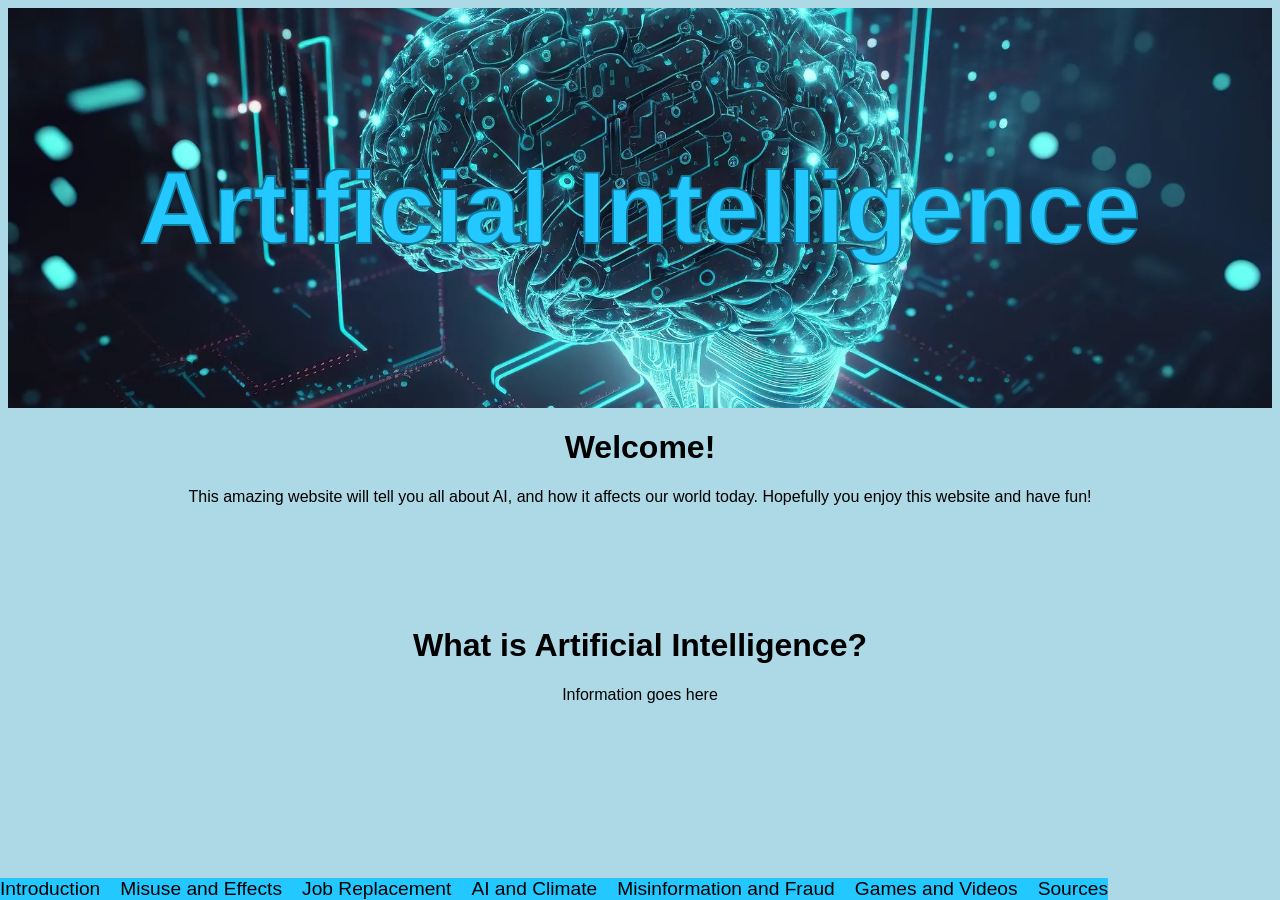
==== index.html @ 1e93afb3 "Third save" ====
<!DOCTYPE html>
    <head>
        <link rel="stylesheet" href="style.css" />
        <header>
            <title>
                Gobind's Blogspot Website
            </title>
        </header>
        <body>
            <header class="BannerMain">
                <div class="BannerDiv">
                    <h1>Artificial Intelligence</h1>
                </div>
            </header>
            <div>
                <h1 class="bold">Welcome!</h1>
            <p>This amazing website will tell you all about AI, and how it affects our world today. Hopefully you enjoy this website and have fun!</p>

            </div>
            

            <div class="whatsAI">
                <h1 class="bold">What is Artificial Intelligence?</h1>
                <p>Information goes here</p>
            </div>


            <div class="pageSelector">
                <audio id="clickSound" src="audio/clickSound.mp3" autostart="false"></audio>
                <audio id="hoverSound" src="audio/hoverSound.mp3" preload="auto"></audio>
                <button id="Button1" class="Button1" onclick="clickSoundPlay();">Introduction</button>
                <button id="Button2" class="Button2" onclick="clickSoundPlay();">Misuse and Effects</button>
                <button id="Button3" class="Button3" onclick="clickSoundPlay();">Job Replacement</button>
                <button id="Button4" class="Button4" onclick="clickSoundPlay();">AI and Climate</button>
                <button id="Button5" class="Button5" onclick="clickSoundPlay();">Misinformation and Fraud</button>
                <button id="Button7" class="Button6" onclick="clickSoundPlay();">Games and Videos</button>
                <button id="Button8" class="Button7" onclick="clickSoundPlay();">Sources</button>
            </div>

            <script src="script.js"></script>
        </body>
    </head>
</html>
---- style.css ----
.BannerMain {
     height: 400px;
    background-image: linear-gradient(rgba(0, 0, 0, 0), rgba(0, 0, 0, 0)), url("artificial_intelligence.webp");
    background-position: center;
    background-repeat: no-repeat;
    background-size: cover;
    position: relative;
    display: flex;
    justify-content: center;
    align-items: center;
    color: rgb(34, 200, 255);
    -webkit-text-stroke: 0.05cm;
    -webkit-text-stroke-color: rgb(18, 121, 155);
    text-align: center;
    font-family: Impact, Haettenschweiler, 'Arial Narrow Bold', sans-serif;
    font-size: clamp(1.5rem, 4vw, 4rem); 
}

body {
    background-color: lightblue;
    font-family: "Comic Sans MS", "Comic Sans", cursive, sans-serif;
    text-align: center;
}

.bold {
    font-weight: bold;
}

button {
  all: unset;
  font-size: larger;
}

.pageSelector {
    background-color: rgb(34, 200, 255);
    display: flex;
    gap: 20px;
    position: absolute;
    position: fixed;
    bottom: 0%;
    left: 0px;
    z-index: 100000;
}

.Button1:hover {
    transform: scale(1.05);
}

.Button2:hover {
    transform: scale(1.05);
}

.Button3:hover {
    transform: scale(1.05);
}

.Button4:hover {
    transform: scale(1.05);
}

.Button5:hover {
    transform: scale(1.05);
}

.Button6:hover {
    transform: scale(1.05);
}

.Button7:hover {
    transform: scale(1.05);
}


.Button8:hover {
    transform: scale(1.05);
}

.whatsAI {
    transform: translate(0px, 100px);
}
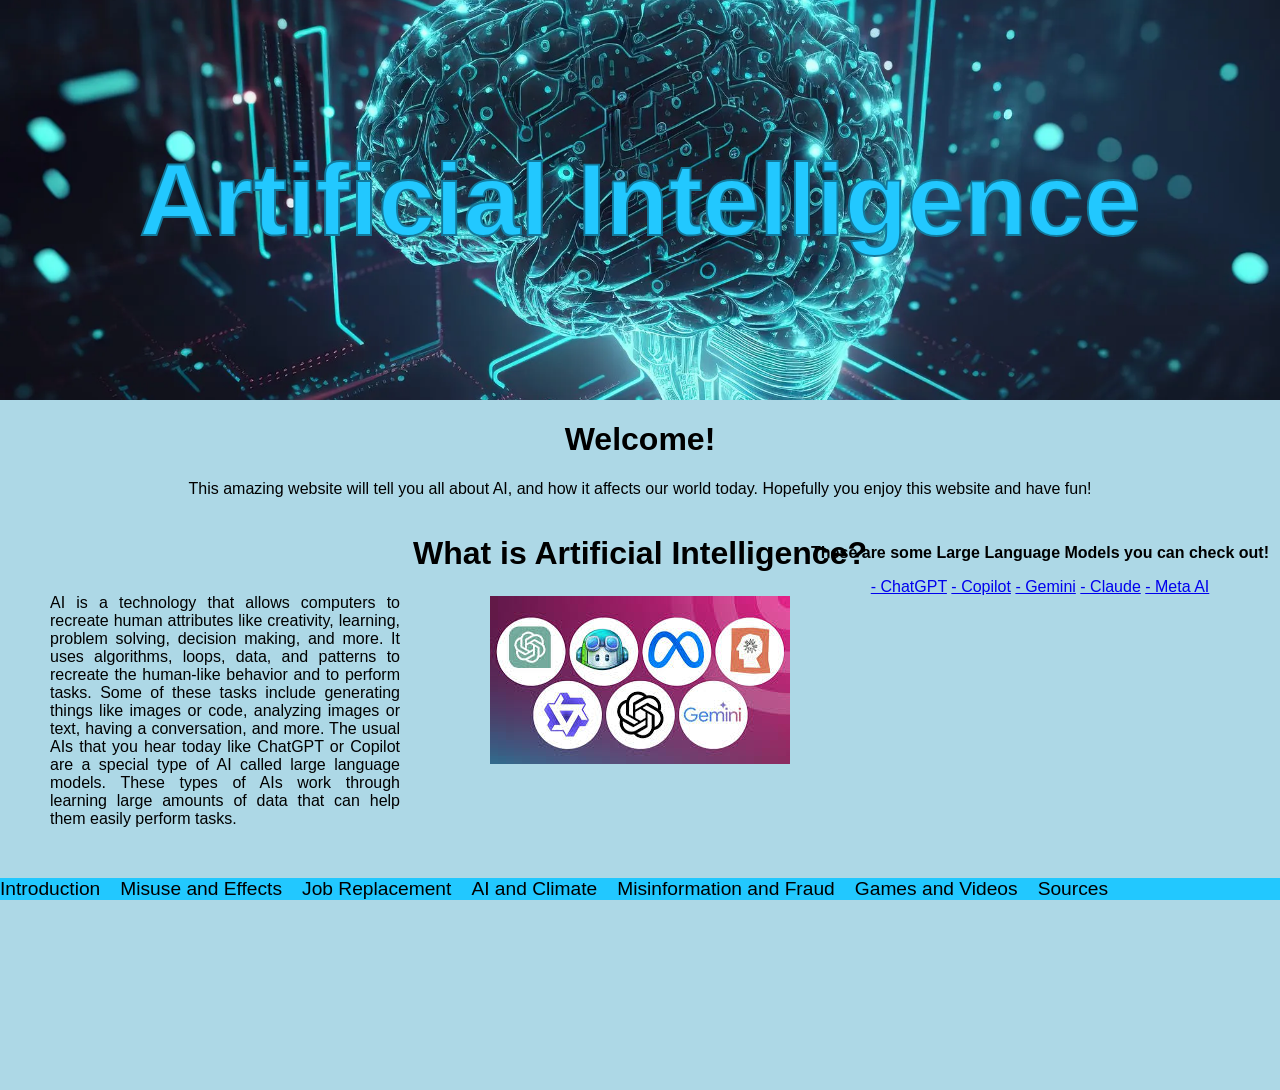
==== commit d255e525: "Seventh Save" ====
--- a/index.html
+++ b/index.html
@@ -3,8 +3,9 @@
         <link rel="stylesheet" href="style.css" />
         <header>
             <title>
-                Gobind's Blogspot Website
+                Gobind's Blogspot Website - Home
             </title>
+            <link rel="icon" type="image/x-icon" href="favicon.png">
         </header>
         <body>
             <header class="BannerMain">
@@ -21,20 +22,34 @@
 
             <div class="whatsAI">
                 <h1 class="bold">What is Artificial Intelligence?</h1>
-                <p>Information goes here</p>
+                <p class="whatsAIParagraph">AI is a technology that allows computers to recreate human attributes like creativity, learning, problem solving, decision making, and more.
+                        It uses algorithms, loops, data, and patterns to recreate the human-like behavior and to perform tasks.
+                        Some of these tasks include generating things like images or code, analyzing images or text, having a conversation, and more.
+                        The usual AIs that you hear today like ChatGPT or Copilot are a special type of AI called large language models.
+                        These types of AIs work through learning large amounts of data that can help them easily perform tasks.</p>
+                <div class="aiExamples">
+                    <p class="bold">These are some Large Language Models you can check out!</p>
+                    <a href="https://chatgpt.com/" class="ai1">- ChatGPT</a>
+                    <a href="https://copilot.microsoft.com/" class="ai2">- Copilot</a>
+                    <a href="https://gemini.google.com/" class="ai3">- Gemini</a>
+                    <a href="https://claude.ai/login" class="ai4">- Claude</a>
+                    <a href="https://www.meta.ai/" class="ai5">- Meta AI</a>
+                </div>
+                <img src="llms.jpg" alt="Large Language Models" class="llmImage">
+                
             </div>
 
 
             <div class="pageSelector">
                 <audio id="clickSound" src="audio/clickSound.mp3" autostart="false"></audio>
                 <audio id="hoverSound" src="audio/hoverSound.mp3" preload="auto"></audio>
-                <button id="Button1" class="Button1" onclick="clickSoundPlay();">Introduction</button>
-                <button id="Button2" class="Button2" onclick="clickSoundPlay();">Misuse and Effects</button>
-                <button id="Button3" class="Button3" onclick="clickSoundPlay();">Job Replacement</button>
-                <button id="Button4" class="Button4" onclick="clickSoundPlay();">AI and Climate</button>
-                <button id="Button5" class="Button5" onclick="clickSoundPlay();">Misinformation and Fraud</button>
-                <button id="Button7" class="Button6" onclick="clickSoundPlay();">Games and Videos</button>
-                <button id="Button8" class="Button7" onclick="clickSoundPlay();">Sources</button>
+                <button id="Button1" class="Button1" onclick="changeWindow('index.html');">Introduction</button>
+                <button id="Button2" class="Button2" onclick="changeWindow('misuseandeffects.html');">Misuse and Effects</button>
+                <button id="Button3" class="Button3" onclick="changeWindow('index.html');">Job Replacement</button>
+                <button id="Button4" class="Button4" onclick="changeWindow('index.html');">AI and Climate</button>
+                <button id="Button5" class="Button5" onclick="changeWindow('index.html');">Misinformation and Fraud</button>
+                <button id="Button7" class="Button6" onclick="changeWindow('index.html');">Games and Videos</button>
+                <button id="Button8" class="Button7" onclick="changeWindow('index.html');">Sources</button>
             </div>
 
             <script src="script.js"></script>
--- a/style.css
+++ b/style.css
@@ -20,6 +20,15 @@
     background-color: lightblue;
     font-family: "Comic Sans MS", "Comic Sans", cursive, sans-serif;
     text-align: center;
+    display: flex;
+    flex-direction: column;
+    min-height: 100vh;
+    margin: 0;
+}
+
+main {
+    flex: 1;
+    padding: 10px;
 }
 
 .bold {
@@ -32,49 +41,74 @@
 }
 
 .pageSelector {
+    bottom: 0%;
     background-color: rgb(34, 200, 255);
     display: flex;
     gap: 20px;
-    position: absolute;
-    position: fixed;
-    bottom: 0%;
+    position: relative;
+    position: sticky;
     left: 0px;
     z-index: 100000;
+    padding: 0px;
 }
 
 .Button1:hover {
     transform: scale(1.05);
+    background-color: rgb(255, 255, 255);
 }
 
 .Button2:hover {
     transform: scale(1.05);
+    background-color: rgb(255, 255, 255);
 }
 
 .Button3:hover {
     transform: scale(1.05);
+    background-color: rgb(255, 255, 255);
 }
 
 .Button4:hover {
     transform: scale(1.05);
+    background-color: rgb(255, 255, 255);
 }
 
 .Button5:hover {
     transform: scale(1.05);
+    background-color: rgb(255, 255, 255);
 }
 
 .Button6:hover {
     transform: scale(1.05);
+    background-color: rgb(255, 255, 255);
 }
 
 .Button7:hover {
     transform: scale(1.05);
+    background-color: rgb(255, 255, 255);
 }
 
 
 .Button8:hover {
     transform: scale(1.05);
+    background-color: rgb(255, 255, 255);
 }
 
-.whatsAI {
-    transform: translate(0px, 100px);
+.whatsAIParagraph {
+    text-align: justify;
+    width: 350px;
+    transform: translateX(50px);
+}
+
+.llmImage {
+    text-align: center;
+    transform: translateY(-300px);
+    background-size: cover;
+}
+
+.aiExamples {
+    transform: translate(400px, -300px);
+}
+
+.ai1 {
+    text-align: center;
 }
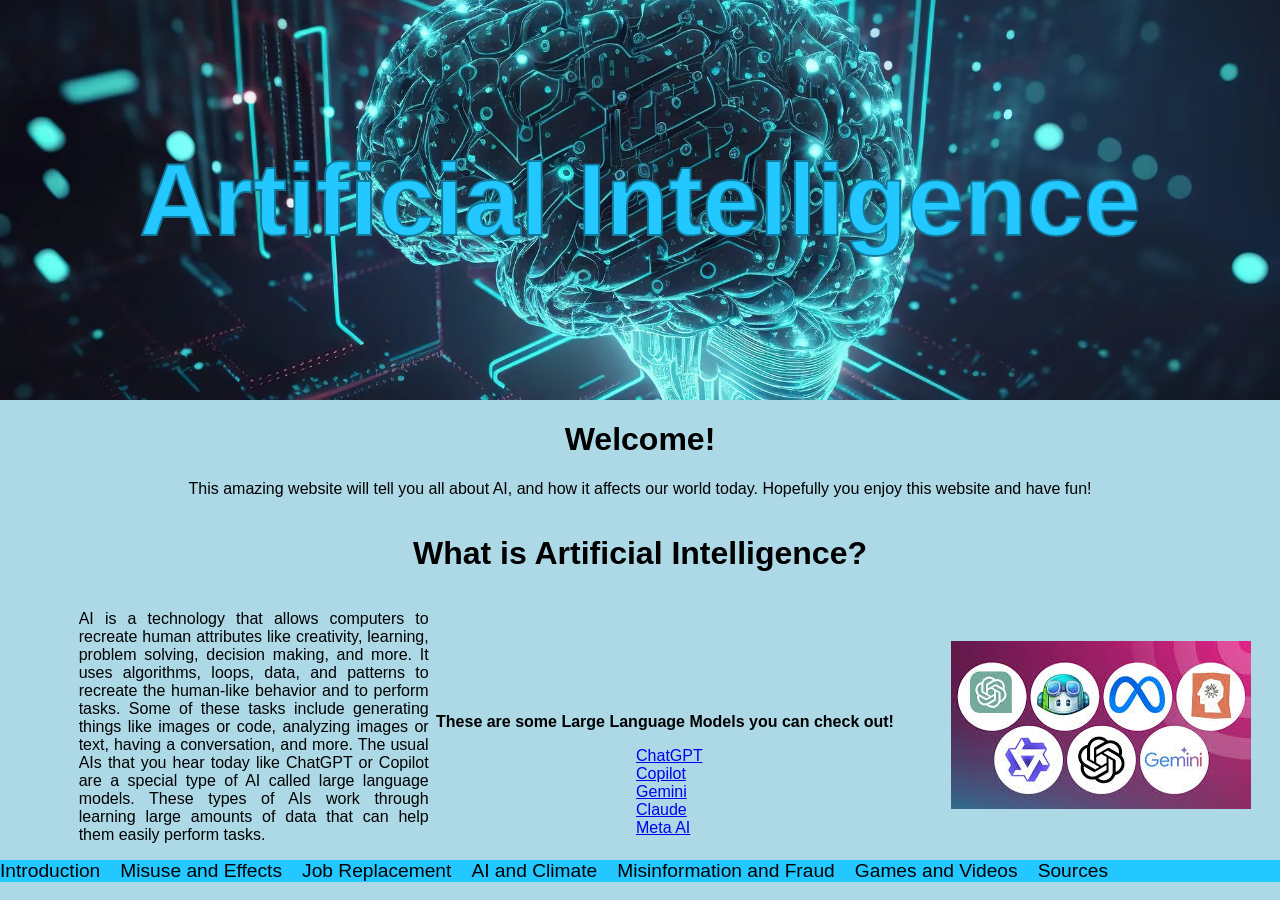
==== commit 38ca6a8d: "Ninth Save" ====
--- a/index.html
+++ b/index.html
@@ -19,23 +19,27 @@
 
             </div>
             
-
+            <h1 class="bold">What is Artificial Intelligence?</h1>
             <div class="whatsAI">
-                <h1 class="bold">What is Artificial Intelligence?</h1>
-                <p class="whatsAIParagraph">AI is a technology that allows computers to recreate human attributes like creativity, learning, problem solving, decision making, and more.
+                <div>
+                    <p class="whatsAIParagraph">AI is a technology that allows computers to recreate human attributes like creativity, learning, problem solving, decision making, and more.
                         It uses algorithms, loops, data, and patterns to recreate the human-like behavior and to perform tasks.
                         Some of these tasks include generating things like images or code, analyzing images or text, having a conversation, and more.
                         The usual AIs that you hear today like ChatGPT or Copilot are a special type of AI called large language models.
                         These types of AIs work through learning large amounts of data that can help them easily perform tasks.</p>
+                </div>
+                
                 <div class="aiExamples">
                     <p class="bold">These are some Large Language Models you can check out!</p>
-                    <a href="https://chatgpt.com/" class="ai1">- ChatGPT</a>
-                    <a href="https://copilot.microsoft.com/" class="ai2">- Copilot</a>
-                    <a href="https://gemini.google.com/" class="ai3">- Gemini</a>
-                    <a href="https://claude.ai/login" class="ai4">- Claude</a>
-                    <a href="https://www.meta.ai/" class="ai5">- Meta AI</a>
+                    <div class="AIEXAMPLES">
+                        <a href="https://chatgpt.com/" class="ai1">ChatGPT</a>
+                    <a href="https://copilot.microsoft.com/" class="ai2">Copilot</a>
+                    <a href="https://gemini.google.com/" class="ai3">Gemini</a>
+                    <a href="https://claude.ai/login" class="ai4">Claude</a>
+                    <a href="https://www.meta.ai/" class="ai5">Meta AI</a>
+                    </div>
                 </div>
-                <img src="llms.jpg" alt="Large Language Models" class="llmImage">
+                <div><img src="llms.jpg" alt="Large Language Models" class="llmImage"></div>
                 
             </div>
 
--- a/style.css
+++ b/style.css
@@ -99,16 +99,15 @@
     transform: translateX(50px);
 }
 
-.llmImage {
-    text-align: center;
-    transform: translateY(-300px);
-    background-size: cover;
+.whatsAI {
+    display: flex;
+    align-items: center;
+    justify-content: space-around;
 }
 
-.aiExamples {
-    transform: translate(400px, -300px);
-}
-
-.ai1 {
-    text-align: center;
+.AIEXAMPLES {
+    text-align: justify;
+    width: 90px;
+    height: 10px;
+    transform: translateX(200px);
 }
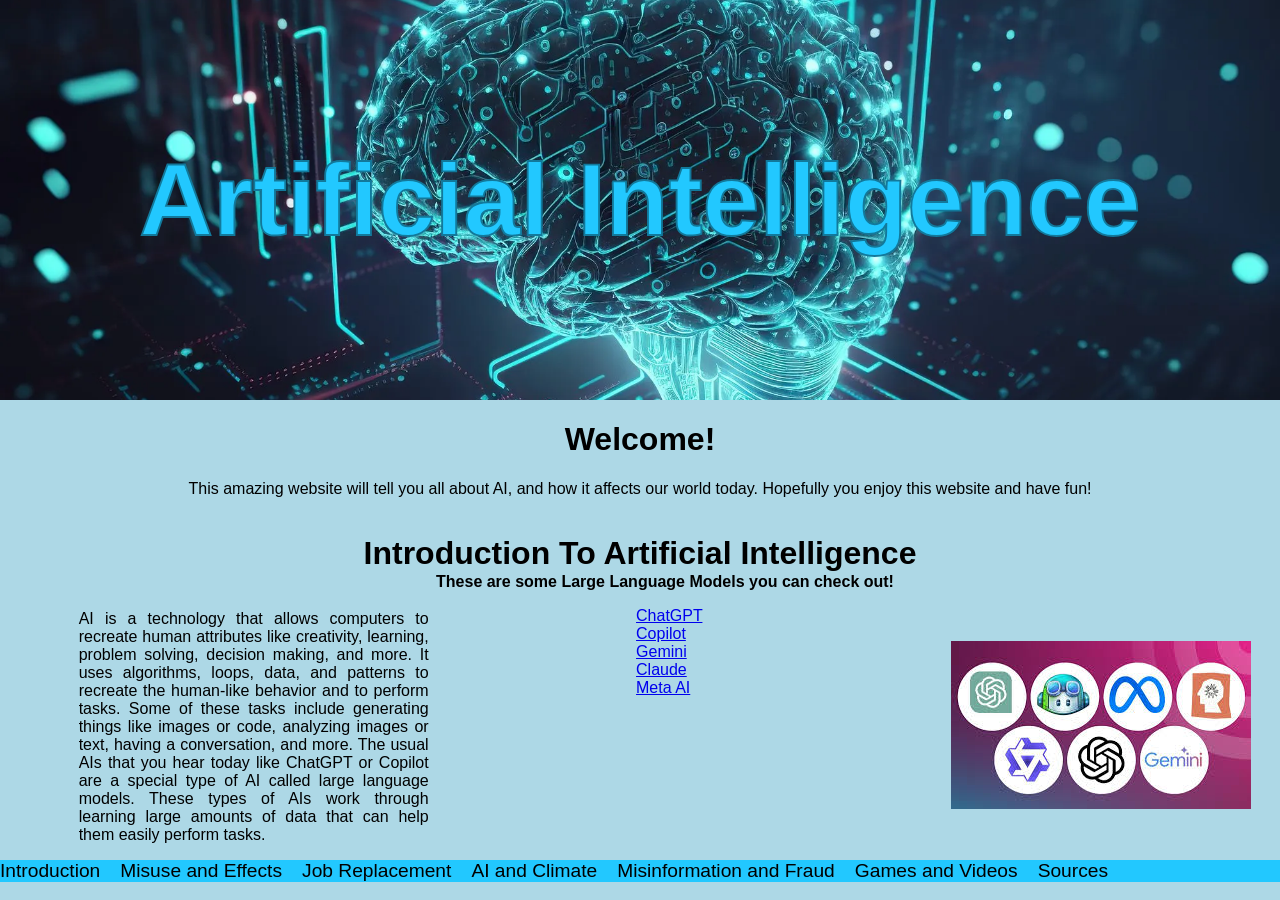
==== commit 366c4b37: "tenth save" ====
--- a/index.html
+++ b/index.html
@@ -1,5 +1,10 @@
 <!DOCTYPE html>
     <head>
+        <link rel="icon" type="image/png" href="favicon/favicon-96x96.png" sizes="96x96" />
+    <link rel="icon" type="image/svg+xml" href="favicon/favicon.svg" />
+    <link rel="shortcut icon" href="favicon/favicon.ico" />
+    <link rel="apple-touch-icon" sizes="180x180" href="favicon/apple-touch-icon.png" />
+    <link rel="manifest" href="favicon/site.webmanifest" />
         <link rel="stylesheet" href="style.css" />
         <header>
             <title>
@@ -19,7 +24,7 @@
 
             </div>
             
-            <h1 class="bold">What is Artificial Intelligence?</h1>
+            <h1 class="bold">Introduction To Artificial Intelligence</h1>
             <div class="whatsAI">
                 <div>
                     <p class="whatsAIParagraph">AI is a technology that allows computers to recreate human attributes like creativity, learning, problem solving, decision making, and more.
--- a/style.css
+++ b/style.css
@@ -110,4 +110,8 @@
     width: 90px;
     height: 10px;
     transform: translateX(200px);
+}
+
+.aiExamples {
+    transform: translateY(-140px);
 }
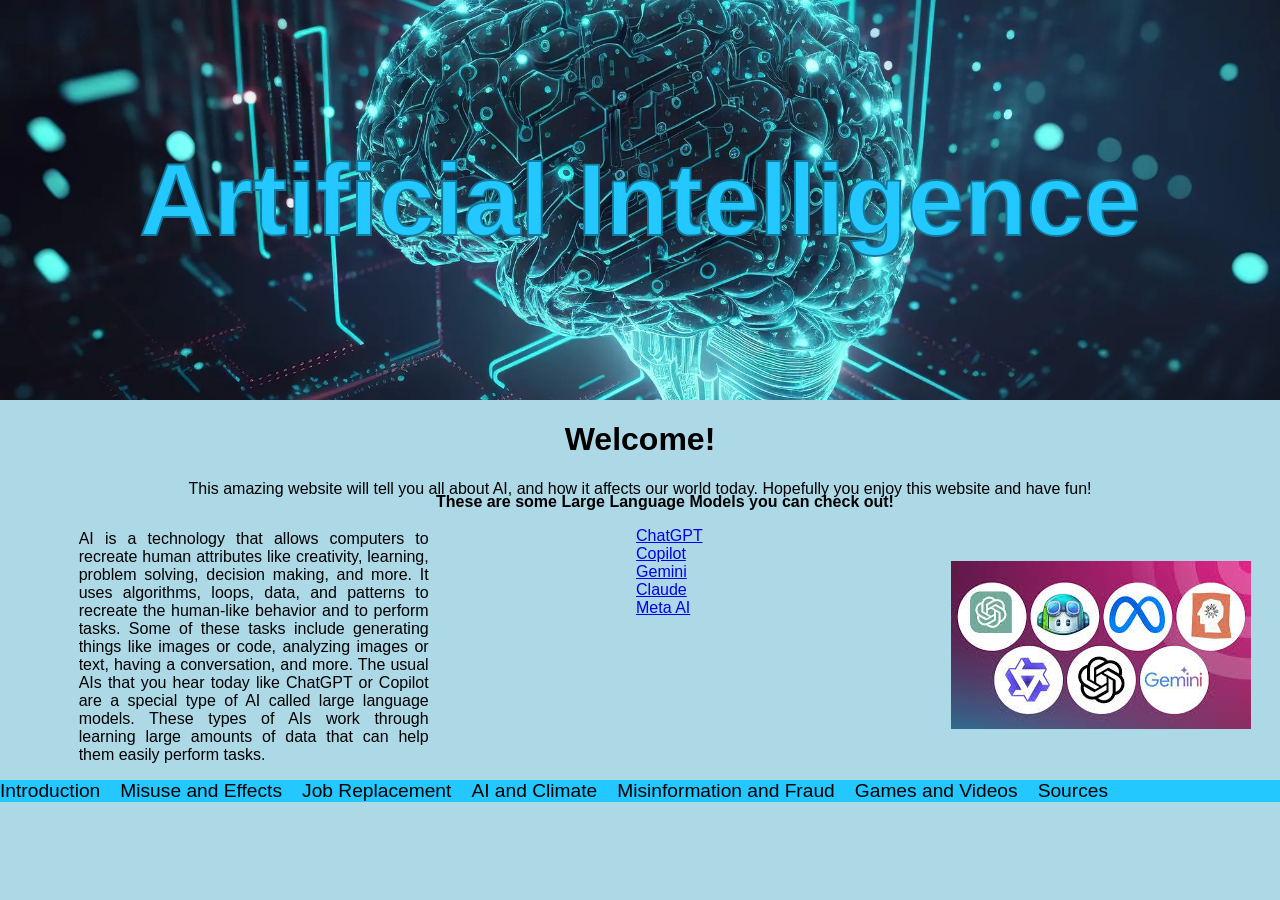
==== commit ff616d53: "aaa" ====
--- a/index.html
+++ b/index.html
@@ -24,7 +24,6 @@
 
             </div>
             
-            <h1 class="bold">Introduction To Artificial Intelligence</h1>
             <div class="whatsAI">
                 <div>
                     <p class="whatsAIParagraph">AI is a technology that allows computers to recreate human attributes like creativity, learning, problem solving, decision making, and more.
@@ -53,15 +52,17 @@
                 <audio id="clickSound" src="audio/clickSound.mp3" autostart="false"></audio>
                 <audio id="hoverSound" src="audio/hoverSound.mp3" preload="auto"></audio>
                 <button id="Button1" class="Button1" onclick="changeWindow('index.html');">Introduction</button>
-                <button id="Button2" class="Button2" onclick="changeWindow('misuseandeffects.html');">Misuse and Effects</button>
-                <button id="Button3" class="Button3" onclick="changeWindow('index.html');">Job Replacement</button>
-                <button id="Button4" class="Button4" onclick="changeWindow('index.html');">AI and Climate</button>
-                <button id="Button5" class="Button5" onclick="changeWindow('index.html');">Misinformation and Fraud</button>
-                <button id="Button7" class="Button6" onclick="changeWindow('index.html');">Games and Videos</button>
-                <button id="Button8" class="Button7" onclick="changeWindow('index.html');">Sources</button>
+                <button id="Button2" class="Button2" onclick="changeWindow('misuseandeffectss.html');">Misuse and Effects</button>
+                <button id="Button3" class="Button3" onclick="changeWindow('home.html');">Job Replacement</button>
+                <button id="Button4" class="Button4" onclick="changeWindow('home.html');">AI and Climate</button>
+                <button id="Button5" class="Button5" onclick="changeWindow('home.html');">Misinformation and Fraud</button>
+                <button id="Button6" class="Button6" onclick="changeWindow('home.html');">Games and Videos</button>
+                <button id="Button7" class="Button7" onclick="changeWindow('sourcess.html');">Sources</button>
             </div>
 
             <script src="script.js"></script>
         </body>
     </head>
-</html>+
+</html>
+
--- a/style.css
+++ b/style.css
@@ -114,4 +114,11 @@
 
 .aiExamples {
     transform: translateY(-140px);
-}+
+}
+
+.background1 {
+     width: 100;
+     height: 100;
+     background-color: #555;
+}
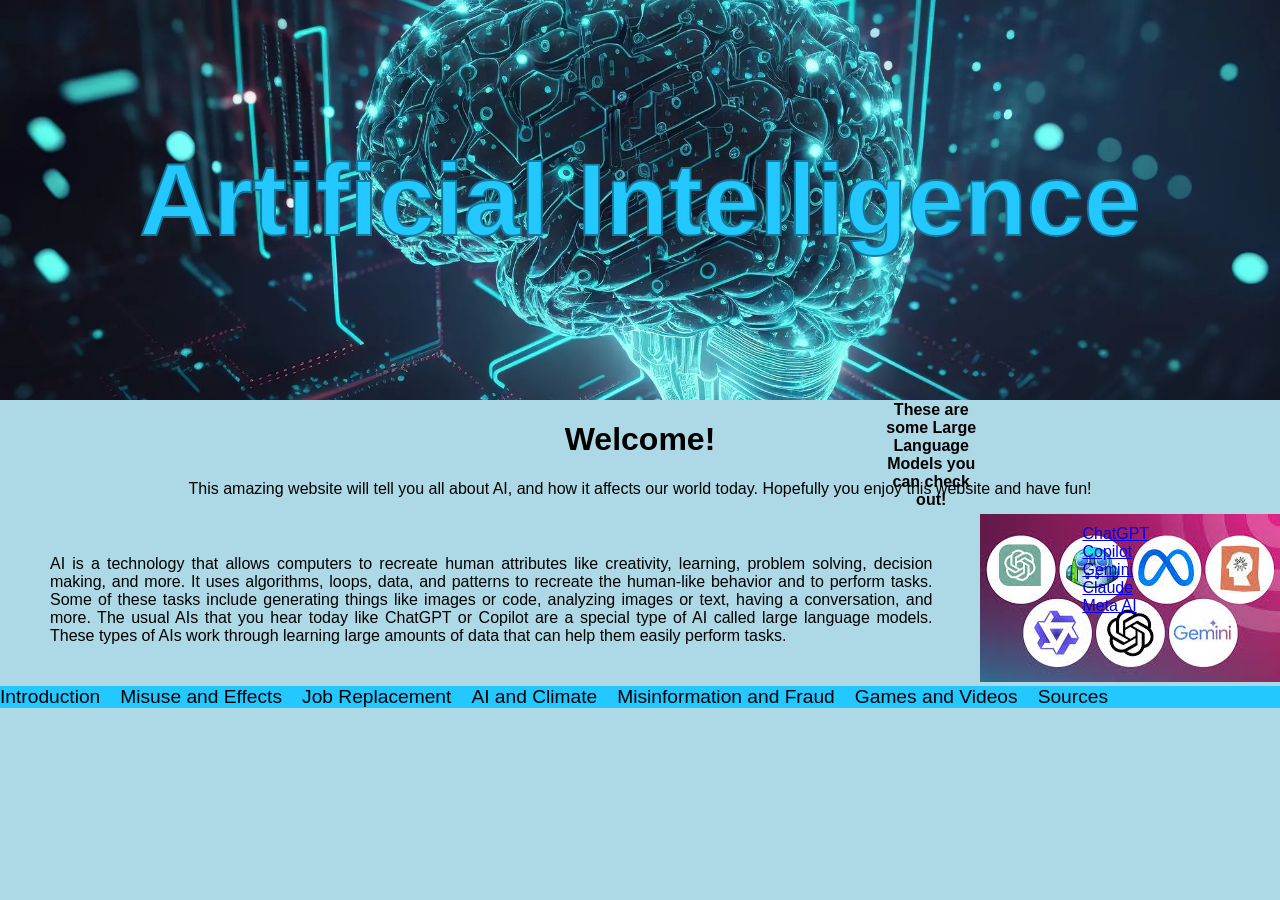
==== commit f3cd3d84: "Update index.html" ====
--- a/index.html
+++ b/index.html
@@ -26,7 +26,7 @@
             
             <div class="whatsAI">
                 <div>
-                    <p class="whatsAIParagraph">AI is a technology that allows computers to recreate human attributes like creativity, learning, problem solving, decision making, and more.
+                    <p class="whatsAIParagraph" class="paragraphWidth350">AI is a technology that allows computers to recreate human attributes like creativity, learning, problem solving, decision making, and more.
                         It uses algorithms, loops, data, and patterns to recreate the human-like behavior and to perform tasks.
                         Some of these tasks include generating things like images or code, analyzing images or text, having a conversation, and more.
                         The usual AIs that you hear today like ChatGPT or Copilot are a special type of AI called large language models.
--- a/style.css
+++ b/style.css
@@ -95,8 +95,19 @@
 
 .whatsAIParagraph {
     text-align: justify;
-    width: 350px;
     transform: translateX(50px);
+}
+
+.paragrapWidth350 {
+     width: 350px;
+}
+
+.paragrapWidth500 {
+     width: 500px;
+}
+
+.paragrapWidth750 {
+     width: 750px;
 }
 
 .whatsAI {
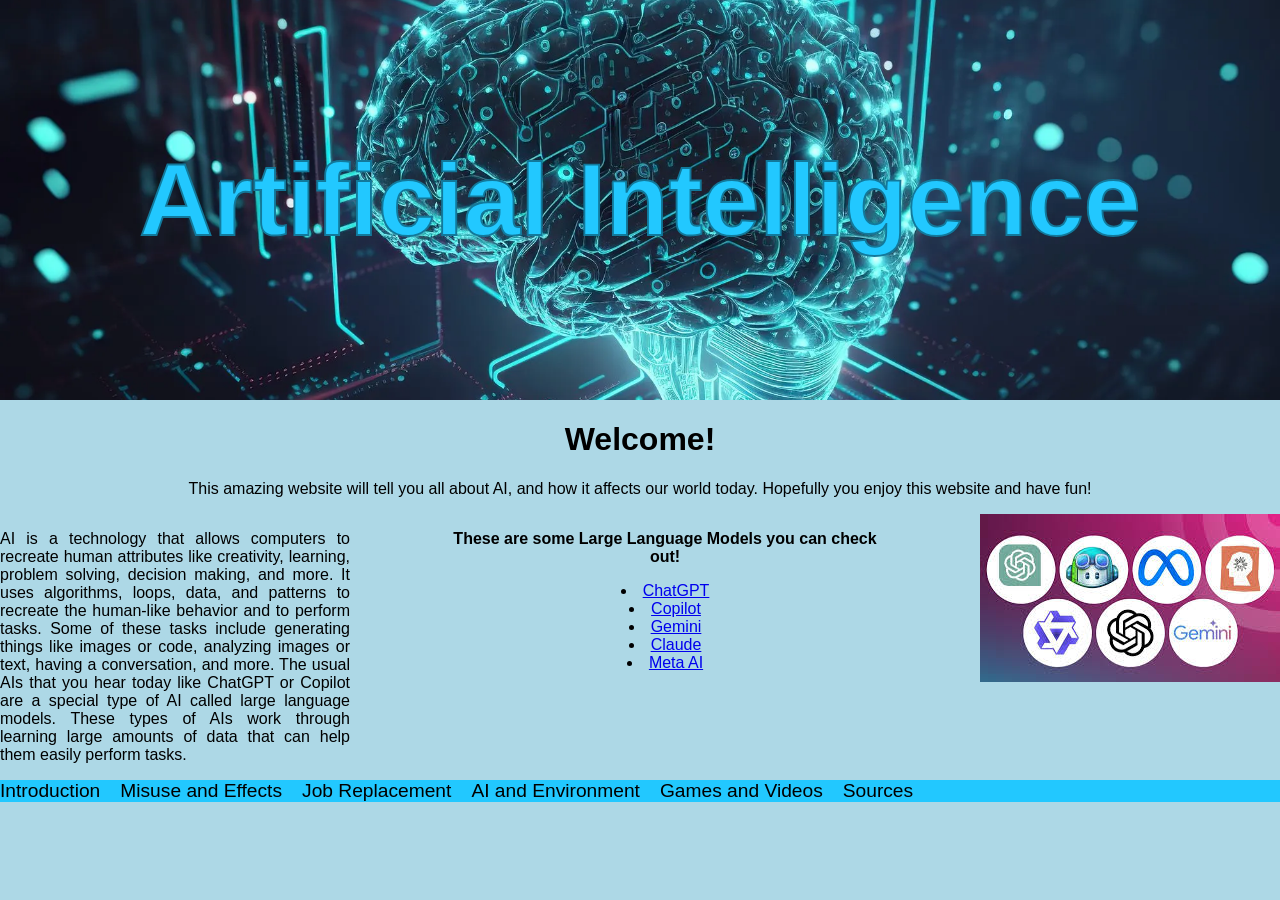
==== commit deffb504: "aaaaaaaaa" ====
--- a/index.html
+++ b/index.html
@@ -26,7 +26,7 @@
             
             <div class="whatsAI">
                 <div>
-                    <p class="whatsAIParagraph" class="paragraphWidth350">AI is a technology that allows computers to recreate human attributes like creativity, learning, problem solving, decision making, and more.
+                    <p class="whatsAIParagraph350">AI is a technology that allows computers to recreate human attributes like creativity, learning, problem solving, decision making, and more.
                         It uses algorithms, loops, data, and patterns to recreate the human-like behavior and to perform tasks.
                         Some of these tasks include generating things like images or code, analyzing images or text, having a conversation, and more.
                         The usual AIs that you hear today like ChatGPT or Copilot are a special type of AI called large language models.
@@ -35,13 +35,11 @@
                 
                 <div class="aiExamples">
                     <p class="bold">These are some Large Language Models you can check out!</p>
-                    <div class="AIEXAMPLES">
-                        <a href="https://chatgpt.com/" class="ai1">ChatGPT</a>
-                    <a href="https://copilot.microsoft.com/" class="ai2">Copilot</a>
-                    <a href="https://gemini.google.com/" class="ai3">Gemini</a>
-                    <a href="https://claude.ai/login" class="ai4">Claude</a>
-                    <a href="https://www.meta.ai/" class="ai5">Meta AI</a>
-                    </div>
+                    <li><a href="https://chatgpt.com/" class="ai1">ChatGPT</a></li>
+                    <li><a href="https://copilot.microsoft.com/" class="ai2">Copilot</a></li>
+                    <li><a href="https://gemini.google.com/" class="ai3">Gemini</a></li>
+                    <li><a href="https://claude.ai/login" class="ai4">Claude</a></li>
+                    <li><a href="https://www.meta.ai/" class="ai5">Meta AI</a></li>
                 </div>
                 <div><img src="llms.jpg" alt="Large Language Models" class="llmImage"></div>
                 
@@ -54,8 +52,7 @@
                 <button id="Button1" class="Button1" onclick="changeWindow('index.html');">Introduction</button>
                 <button id="Button2" class="Button2" onclick="changeWindow('misuseandeffectss.html');">Misuse and Effects</button>
                 <button id="Button3" class="Button3" onclick="changeWindow('home.html');">Job Replacement</button>
-                <button id="Button4" class="Button4" onclick="changeWindow('home.html');">AI and Climate</button>
-                <button id="Button5" class="Button5" onclick="changeWindow('home.html');">Misinformation and Fraud</button>
+                <button id="Button4" class="Button4" onclick="changeWindow('aiandenvironment.html');">AI and Environment</button>
                 <button id="Button6" class="Button6" onclick="changeWindow('home.html');">Games and Videos</button>
                 <button id="Button7" class="Button7" onclick="changeWindow('sourcess.html');">Sources</button>
             </div>
--- a/style.css
+++ b/style.css
@@ -93,39 +93,26 @@
     background-color: rgb(255, 255, 255);
 }
 
-.whatsAIParagraph {
+.whatsAIParagraph350 {
     text-align: justify;
-    transform: translateX(50px);
+    width: 350px;
 }
 
-.paragrapWidth350 {
-     width: 350px;
+.whatsAIParagraph500 {
+    text-align: justify;
+    width: 500px;
 }
 
-.paragrapWidth500 {
-     width: 500px;
-}
-
-.paragrapWidth750 {
-     width: 750px;
+.whatsAIParagraph750 {
+    text-align: justify;
+    width: 750px;
 }
 
 .whatsAI {
     display: flex;
-    align-items: center;
-    justify-content: space-around;
-}
-
-.AIEXAMPLES {
-    text-align: justify;
-    width: 90px;
-    height: 10px;
-    transform: translateX(200px);
-}
-
-.aiExamples {
-    transform: translateY(-140px);
-
+    align-items: stretch;
+    gap: 100px;
+    padding: 0px;
 }
 
 .background1 {
